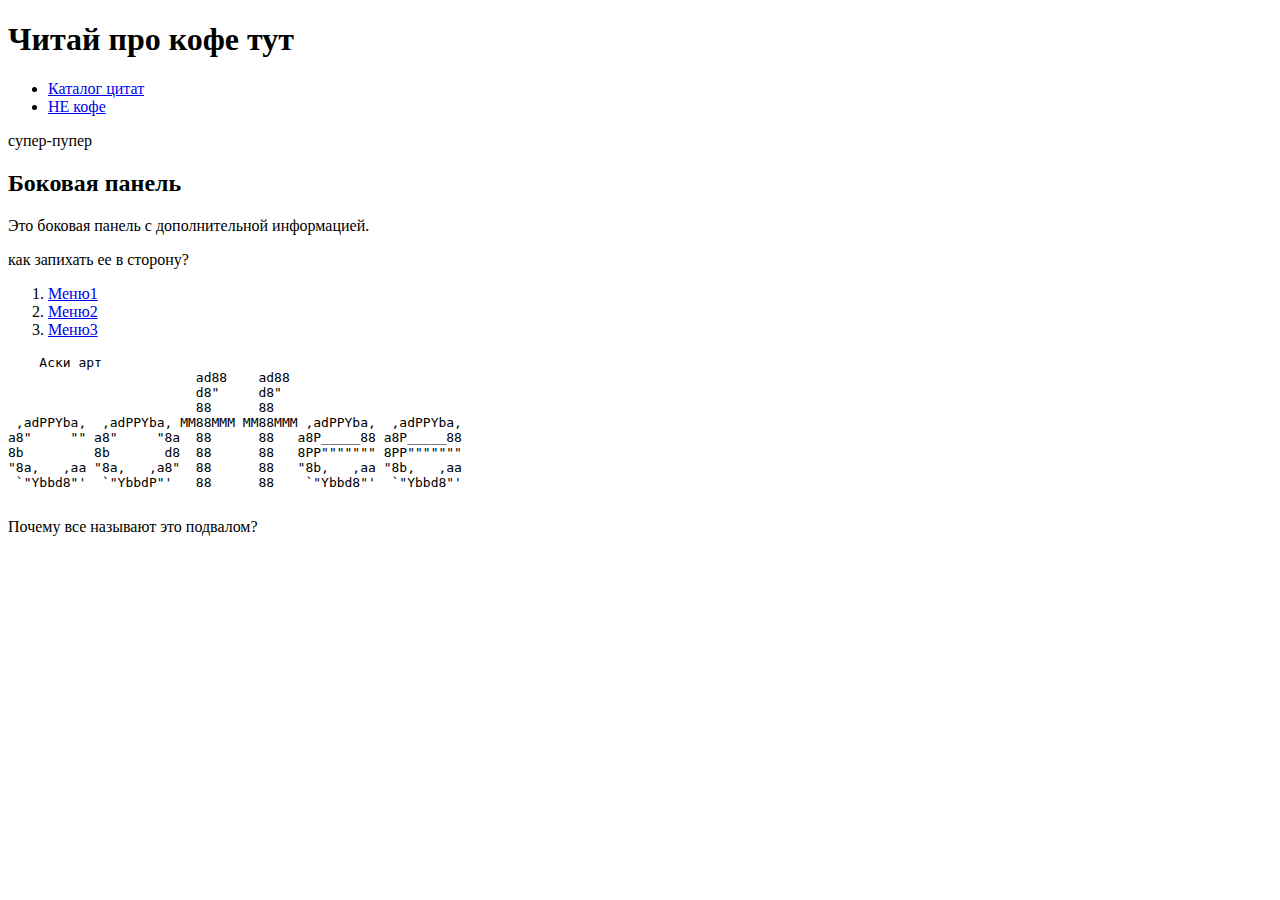
==== lab1/body.html @ 7b1a8647 "Lab2-add-css-to-html * add css" ====
<!DOCTYPE html>
<html lang="ru">
<head>
    <meta charset="UTF-8">
    <title>Coffee-Wiki</title>
    <link rel="stylesheet" type="text/css" href="../lab2/cool_style.css">
</head>
<body>
<header>
    <h1>Читай про кофе тут</h1>
    <nav>
        <ul>
            <li><a href="quotes.html">Каталог цитат</a></li>
            <li><a href="code_snippet.html">НЕ кофе</a></li>
        </ul>
    </nav>

</header>
<main>
    супер-пупер
</main>

<section>
    <h2>Боковая панель</h2>
    <p>Это боковая панель с дополнительной информацией.</p>
    <p>как запихать ее в сторону?</p>

    <nav>
        <ol>
            <li><a href="#">Меню1</a></li>
            <li><a href="#">Меню2</a></li>
            <li><a href="#">Меню3</a></li>
        </ol>
    </nav>
</section>
<pre>
    Аски арт
                        ad88    ad88
                        d8"     d8"
                        88      88
 ,adPPYba,  ,adPPYba, MM88MMM MM88MMM ,adPPYba,  ,adPPYba,
a8"     "" a8"     "8a  88      88   a8P_____88 a8P_____88
8b         8b       d8  88      88   8PP""""""" 8PP"""""""
"8a,   ,aa "8a,   ,a8"  88      88   "8b,   ,aa "8b,   ,aa
 `"Ybbd8"'  `"YbbdP"'   88      88    `"Ybbd8"'  `"Ybbd8"'
                                                            </pre>
<footer>
    Почему все называют это подвалом?
    
</footer>
</body>
</html>
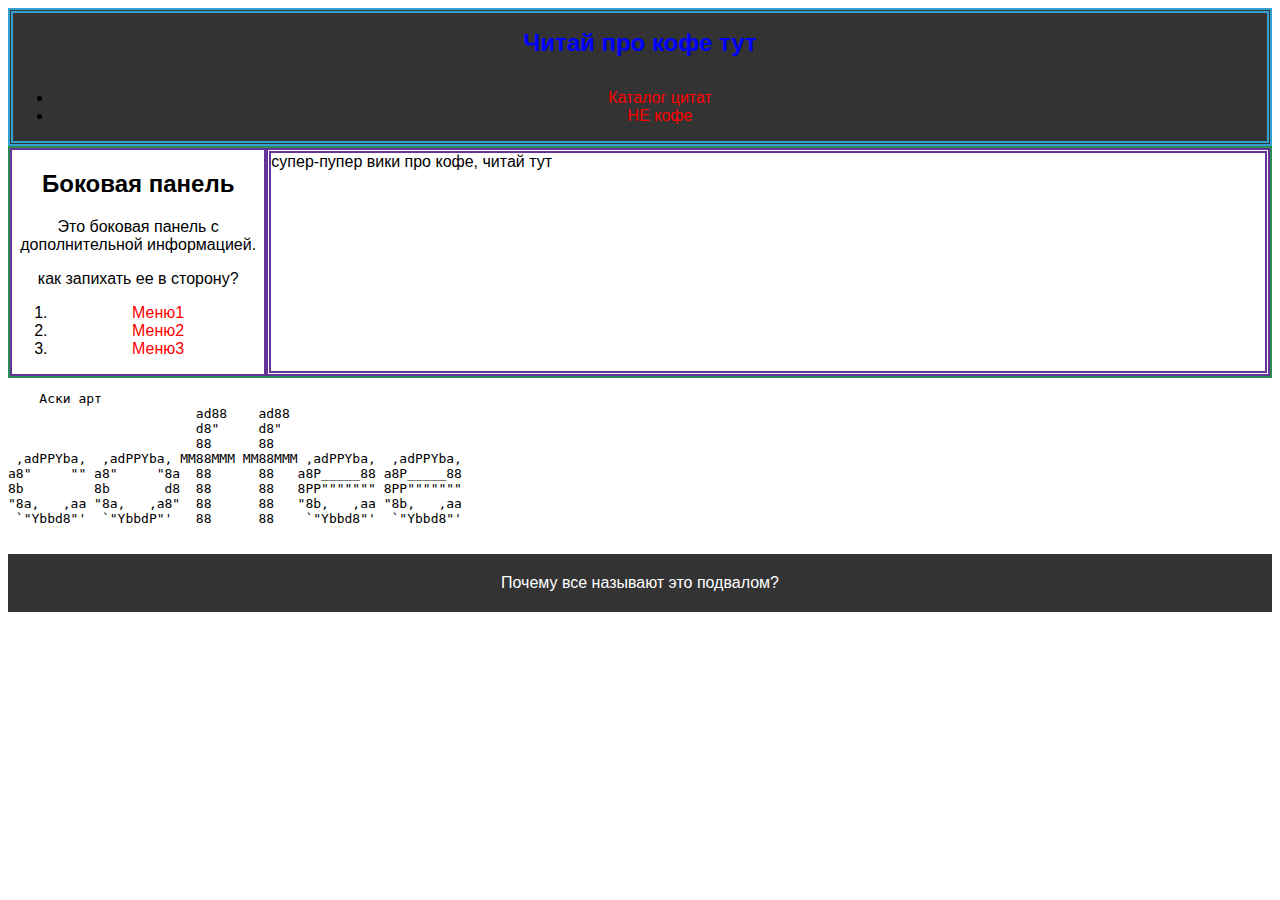
==== commit b60e8bea: "Lab2-add-css-to-html * add css example" ====
--- a/lab1/body.html
+++ b/lab1/body.html
@@ -3,10 +3,10 @@
 <head>
     <meta charset="UTF-8">
     <title>Coffee-Wiki</title>
-    <link rel="stylesheet" type="text/css" href="../lab2/cool_style.css">
+    <link rel="stylesheet" type="text/css" href="../lab2/style.css">
 </head>
 <body>
-<header>
+<header class="columnSection">
     <h1>Читай про кофе тут</h1>
     <nav>
         <ul>
@@ -16,23 +16,24 @@
     </nav>
 
 </header>
-<main>
-    супер-пупер
+<main class="horizontalSection">
+
+
+    <section class="sidePanel">
+        <h2>Боковая панель</h2>
+        <p>Это боковая панель с дополнительной информацией.</p>
+        <p>как запихать ее в сторону?</p>
+
+        <nav>
+            <ol>
+                <li><a href="#">Меню1</a></li>
+                <li><a href="#">Меню2</a></li>
+                <li><a href="#">Меню3</a></li>
+            </ol>
+        </nav>
+    </section>
+    <section class="textSection">супер-пупер вики про кофе, читай тут</section>
 </main>
-
-<section>
-    <h2>Боковая панель</h2>
-    <p>Это боковая панель с дополнительной информацией.</p>
-    <p>как запихать ее в сторону?</p>
-
-    <nav>
-        <ol>
-            <li><a href="#">Меню1</a></li>
-            <li><a href="#">Меню2</a></li>
-            <li><a href="#">Меню3</a></li>
-        </ol>
-    </nav>
-</section>
 <pre>
     Аски арт
                         ad88    ad88
@@ -46,7 +47,7 @@
                                                             </pre>
 <footer>
     Почему все называют это подвалом?
-    
+
 </footer>
 </body>
 </html>--- a/lab2/style.css
+++ b/lab2/style.css
@@ -0,0 +1,60 @@
+html {
+    font-family: 'Open Sans', sans-serif;
+}
+
+h1 {
+    color: blue;
+    font-size: 24px;
+}
+
+a {
+    text-decoration: none;
+    color: #FF0000;
+}
+
+header {
+    background-color: #333;
+    text-align: center;
+}
+
+.columnSection {
+    display: flex;
+    flex-direction: column;
+    border: thick double #32a1ce;
+}
+
+.horizontalSection {
+    display: flex;
+    flex-direction: row;
+    border: 2px solid seagreen;
+}
+
+.sidePanel {
+    text-align: center;
+    width: 25vw;
+    word-wrap: normal;
+    border: 2px solid rebeccapurple;
+    overflow: hidden;
+}
+
+.textSection {
+    width: 100%;
+    border: thick double rebeccapurple;
+}
+
+
+.parent {
+    color: orange;
+    text-decoration: darkblue;
+}
+
+footer {
+    background-color: #333; /* Цвет фона футера */
+    color: #fff; /* Цвет текста */
+    padding: 20px; /* Внутренние отступы */
+    text-align: center; /* Выравнивание текста по центру */
+}
+
+
+
+
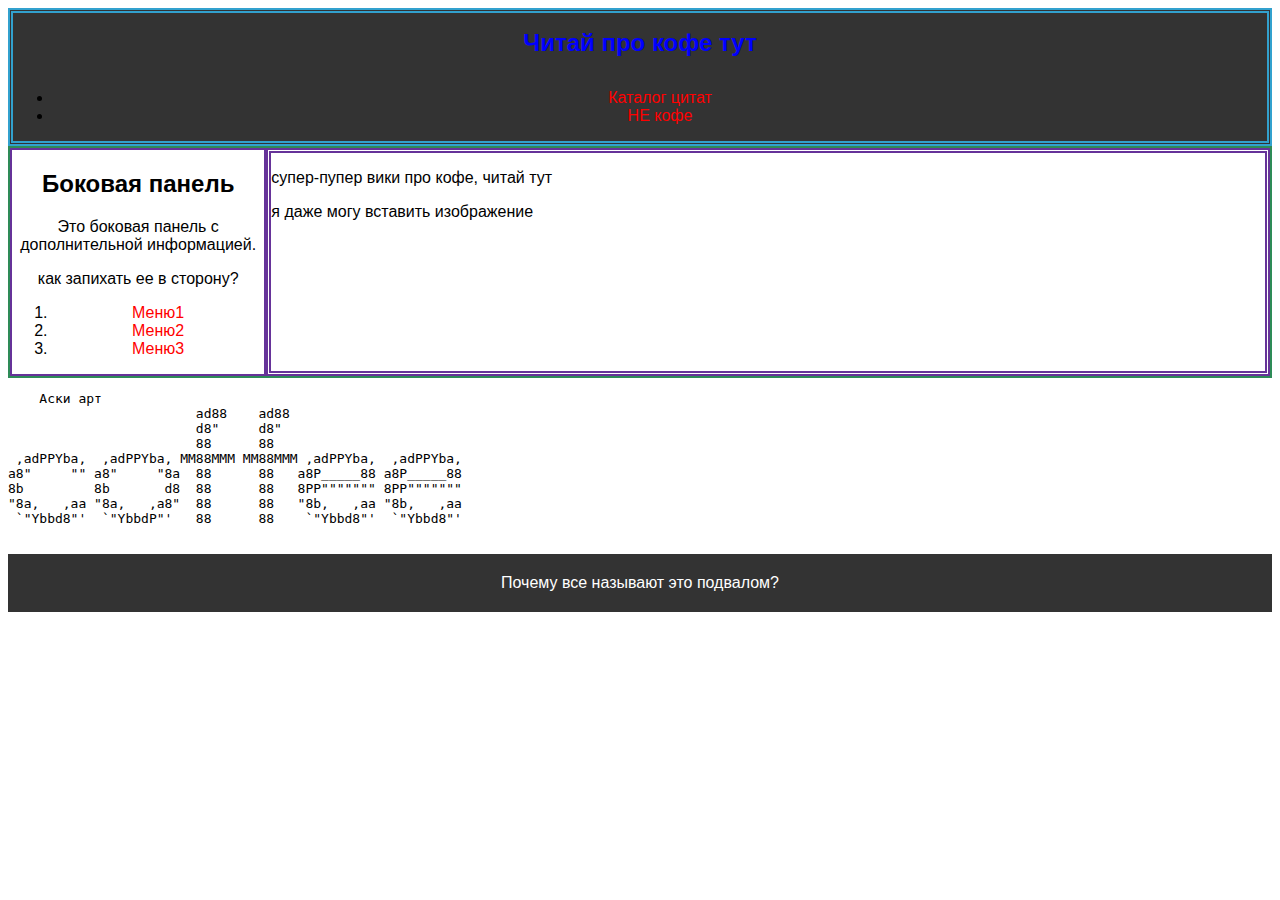
==== commit 447c3a4a: "Lab2-add-css-to-html * add css example" ====
--- a/lab1/body.html
+++ b/lab1/body.html
@@ -32,7 +32,12 @@
             </ol>
         </nav>
     </section>
-    <section class="textSection">супер-пупер вики про кофе, читай тут</section>
+    <section class="textSection">
+        <p>супер-пупер вики про кофе, читай тут</p>
+        <p>я даже могу вставить изображение</p>
+
+
+    </section>
 </main>
 <pre>
     Аски арт
